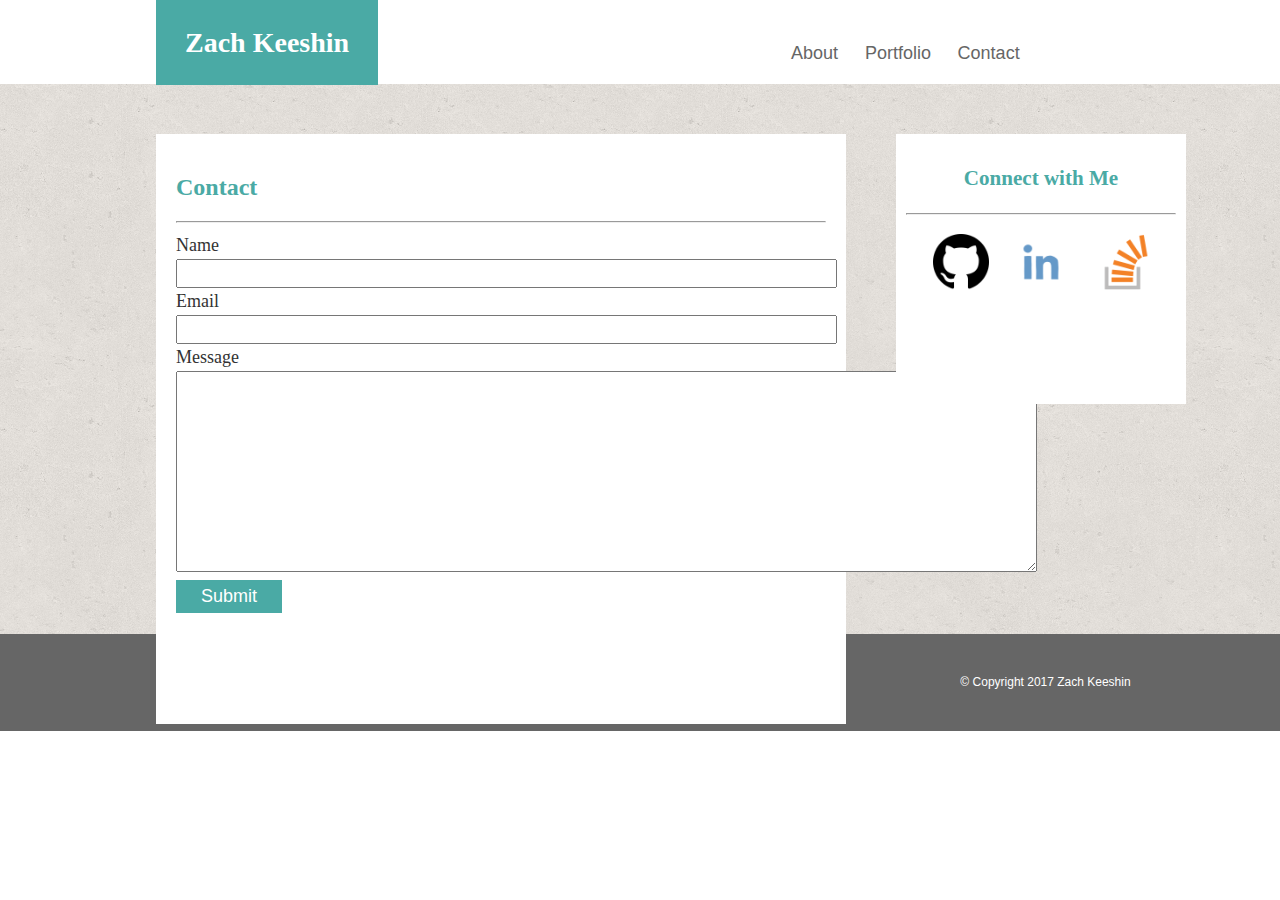
==== contact.html @ f2659690 "test" ====
<!DOCTYPE html>
<html lang="en-us">

<head>

  <meta charset="UTF-8">
  <title>Basic Portfolio</title>
  <link rel="stylesheet" type="text/css" href="style.css">





</head>

<body>

  <header>
      <h1>Zach Keeshin</h1>

      <div id="links">

            <a href="#">About </a>
            <a href="#">Portfolio</a>
            <a href="#">Contact</a>

      </div>

  </header>

  <div id="main">
 

    <div id="content">
   
      <div id="box">
          <h2>Contact</h2>
          <hr>  

          <form>
            Name<br>
            <input type="text" name="name"><br>

            Email<br>
            <input type="text" name="email"><br>

            Message<br>



          </form>


          <textarea rows="13" cols="105"></textarea>
                                
          <div id="button">Submit</div>

      </div>

      <div id="aside">
        <h3>Connect with Me</h3> 
        <hr>
        <a href="https://github.com/zkeesh"><img src="github.png"></a>
        <a href="https://www.linkedin.com/in/zach-keeshin-827033134?trk=nav_responsive_tab_profile_pic"><img src="LinkedIn.png"></a>
        <a href="http://stackoverflow.com/users/7498630/zach-keeshin"><img src="stack-overflow.png"></a>
        

      </div>

    </div>



  </div>


  <div id="footer">
    © Copyright 2017 Zach Keeshin

  </div>

</body>

</html>
---- style.css ----
/* 

Each of these CSS elements is associated with an HTML Element, Class, or ID.
Flip between this CSS file and the HTML to see how things line up. 
Experiment with deleting lines of code from the CSS to see how it affects the web page when you refresh in the browser.

*/

body {
  
  /* Positioning */
  margin: 0;

  /* Box-model */
  padding: 0;

  /* Typography */
  font-size: 18px;
  line-height: 150%;
  font-family: Georgia, "Times New Roman", Times, serif;
  color: #333333;

  /* Visual */
  /*background: #efeee7;*/

}

#button {
    background-color: #4aaaa5;
    width: 100px;
    /* margin: 5px; */
    padding: 3px;
    /* padding-bottom: 3px; */
    /* padding-top: 3px; */
    text-align: center;
    color: white;
    font-family: 'Arial', 'Helvetica Neue', Helvetica, sans-serif;

}

#colored-box  {
    background-color: #4aaaa5;
    width: 200px;
    position: absolute;
}

#box img {
  float: left;
  margin: 22px;
}

#box h2 {
  color: #4aaaa5;
}

#box p {
  font-family: 'Arial', 'Helvetica Neue', Helvetica, sans-serif;
  color: #777777;
  line-height: 31px;
}

#box{
  background-color: white;
  width: 650px;
  height: 550px;
  float: left;
  padding: 20px;

}


#box input {
  width: 100%;
  padding-top: 5px;
  padding-right: 5px;
  padding-bottom: 5px;
  font-family: 'Arial', 'Helvetica Neue', Helvetica, sans-serif;

}

#aside {
  background-color: white;
  width: 270px;
  height: 250px;
  padding: 10px;
  float: left;
  margin-left: 50px;
  text-align: center;

}

#aside h3{
  color: #4aaaa5;
}

#aside img {
    width: 56px;
    height: 56px;
    margin: 10px;
}


#content  {
  /*background-color: red;*/
  /*height: 300px;*/
  width: 1220px;
  margin-left: 156px;
  padding-top: 50px;
}

#main {
  height: 550px;
  background-image: url(cork-wallet.png);


}

#footer {

    background-color: #666666;
    text-align: center;
    color: white;
    font-family: 'Arial', 'Helvetica Neue', Helvetica, sans-serif;
    font-size: 12px;
    padding: 35px;
}

#links {
    float: right;
    width: 300px;
    height: 83px;
    margin-right: 200px;
    margin-top: 40px;

    /*background-color: red;*/

}

#links a{
    text-decoration: none;
    color: #666666;
    padding: 11px;
    font-family: 'Arial', 'Helvetica Neue', Helvetica, sans-serif;
}

header { 
  height: 84px;
  background-color: white;
}

h1 {

    margin-left: 156px;
    float: left;
    /* margin-bottom: 20px; */
    /* margin: 0; */
    padding: 29px;
    color: white;
    font-size: 28px;
    text-align: center;
    background: #4aaaa5;
    margin-top: 0;

  
}

h2 { font-size: 24px; }

a { color: #d21034; }

.container {

  /* Positioning */
  margin: 0 auto;

  /* Box-model */
  width: 1024px;

  display: inherit;
  
}

#main-bio,
#contact-info,
#bio-image { 
  /*float: left; */
  /*position: relative;*/

}

#main-bio { width: 70%; }

#contact-info { 
  width: 30%; 
  /*background-color: orange;*/
  position: inherit;
  float: left;
}

#bio-image {

  /* Positioning */
  margin-right: 20px;

   /* Box-model */
  width: 200px;
  height: 200px;
  
}
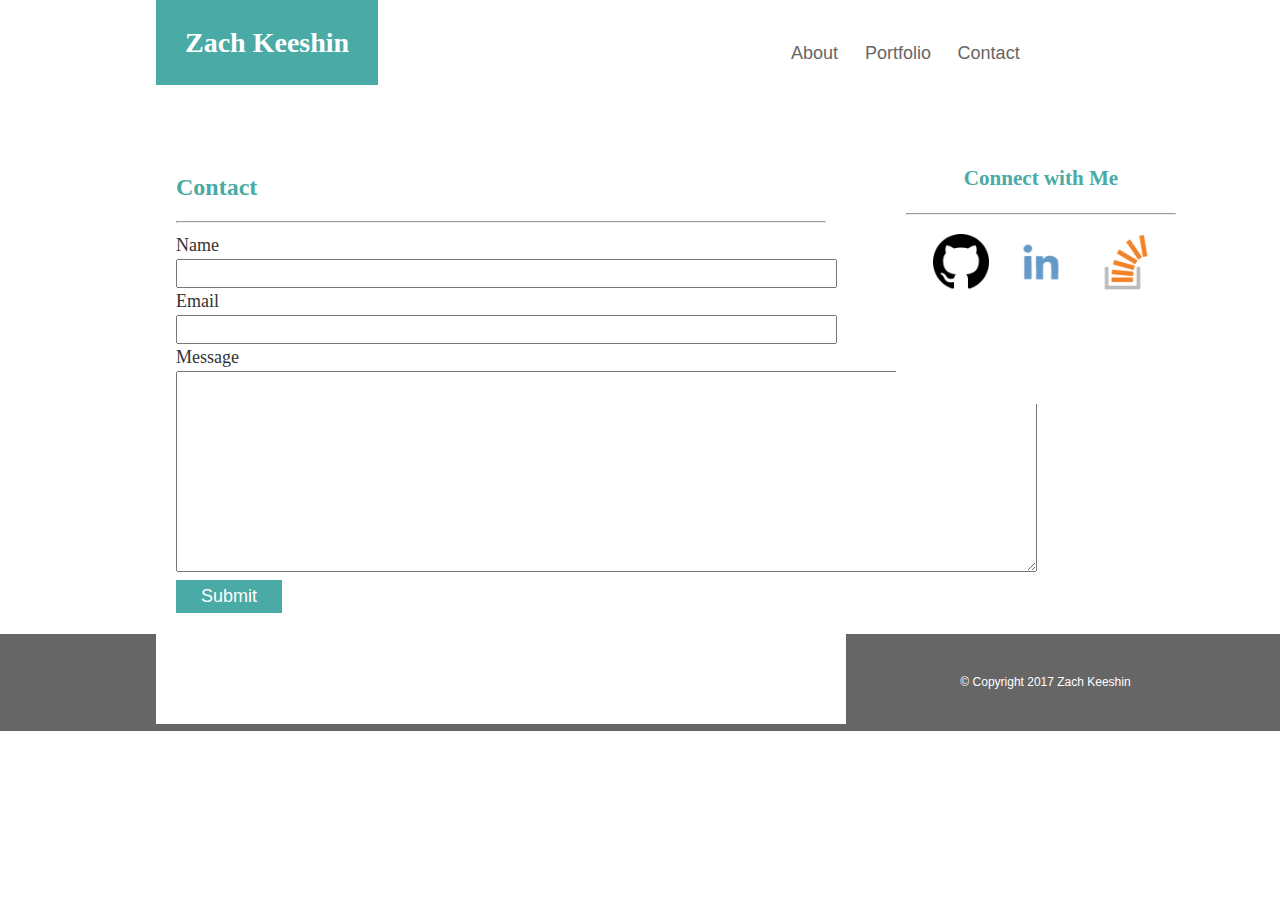
==== commit 5bc7f079: "updated files" ====
--- a/contact.html
+++ b/contact.html
@@ -5,11 +5,7 @@
 
   <meta charset="UTF-8">
   <title>Basic Portfolio</title>
-  <link rel="stylesheet" type="text/css" href="style.css">
-
-
-
-
+  <link rel="stylesheet" type="text/css" href="css/style.css">
 
 </head>
 
@@ -30,7 +26,6 @@
 
   <div id="main">
  
-
     <div id="content">
    
       <div id="box">
@@ -45,13 +40,9 @@
             <input type="text" name="email"><br>
 
             Message<br>
-
-
+            <textarea rows="13" cols="105"></textarea>
 
           </form>
-
-
-          <textarea rows="13" cols="105"></textarea>
                                 
           <div id="button">Submit</div>
 
@@ -60,19 +51,16 @@
       <div id="aside">
         <h3>Connect with Me</h3> 
         <hr>
-        <a href="https://github.com/zkeesh"><img src="github.png"></a>
-        <a href="https://www.linkedin.com/in/zach-keeshin-827033134?trk=nav_responsive_tab_profile_pic"><img src="LinkedIn.png"></a>
-        <a href="http://stackoverflow.com/users/7498630/zach-keeshin"><img src="stack-overflow.png"></a>
+        <a href="https://github.com/zkeesh"><img src="images/github.png"></a>
+        <a href="https://www.linkedin.com/in/zach-keeshin-827033134?trk=nav_responsive_tab_profile_pic"><img src="images/LinkedIn.png"></a>
+        <a href="http://stackoverflow.com/users/7498630/zach-keeshin"><img src="images/stack-overflow.png"></a>
         
 
       </div>
 
     </div>
 
-
-
   </div>
-
 
   <div id="footer">
     © Copyright 2017 Zach Keeshin
--- a/css/style.css
+++ b/css/style.css
@@ -0,0 +1,209 @@
+/* 
+
+Each of these CSS elements is associated with an HTML Element, Class, or ID.
+Flip between this CSS file and the HTML to see how things line up. 
+Experiment with deleting lines of code from the CSS to see how it affects the web page when you refresh in the browser.
+
+*/
+
+body {
+  
+  /* Positioning */
+  margin: 0;
+
+  /* Box-model */
+  padding: 0;
+
+  /* Typography */
+  font-size: 18px;
+  line-height: 150%;
+  font-family: Georgia, "Times New Roman", Times, serif;
+  color: #333333;
+
+  /* Visual */
+  /*background: #efeee7;*/
+
+}
+
+#button {
+    background-color: #4aaaa5;
+    width: 100px;
+    /* margin: 5px; */
+    padding: 3px;
+    /* padding-bottom: 3px; */
+    /* padding-top: 3px; */
+    text-align: center;
+    color: white;
+    font-family: 'Arial', 'Helvetica Neue', Helvetica, sans-serif;
+
+}
+
+#colored-box  {
+    background-color: #4aaaa5;
+    width: 200px;
+    position: absolute;
+}
+
+#box img {
+  float: left;
+  margin: 22px;
+}
+
+#box h2 {
+  color: #4aaaa5;
+}
+
+#box p {
+  font-family: 'Arial', 'Helvetica Neue', Helvetica, sans-serif;
+  color: #777777;
+  line-height: 31px;
+}
+
+#box{
+  background-color: white;
+  width: 650px;
+  height: 550px;
+  float: left;
+  padding: 20px;
+
+}
+
+
+#box input {
+  width: 100%;
+  padding-top: 5px;
+  padding-right: 5px;
+  padding-bottom: 5px;
+  font-family: 'Arial', 'Helvetica Neue', Helvetica, sans-serif;
+
+}
+
+#aside {
+  background-color: white;
+  width: 270px;
+  height: 250px;
+  padding: 10px;
+  float: left;
+  margin-left: 50px;
+  text-align: center;
+
+}
+
+#aside h3{
+  color: #4aaaa5;
+}
+
+#aside img {
+    width: 56px;
+    height: 56px;
+    margin: 10px;
+}
+
+
+#content  {
+  /*background-color: red;*/
+  /*height: 300px;*/
+  width: 1220px;
+  margin-left: 156px;
+  padding-top: 50px;
+}
+
+#main {
+  height: 550px;
+  background-image: url(images/cork-wallet.png);
+
+
+}
+
+#footer {
+
+    background-color: #666666;
+    text-align: center;
+    color: white;
+    font-family: 'Arial', 'Helvetica Neue', Helvetica, sans-serif;
+    font-size: 12px;
+    padding: 35px;
+}
+
+#links {
+    float: right;
+    width: 300px;
+    height: 83px;
+    margin-right: 200px;
+    margin-top: 40px;
+
+    /*background-color: red;*/
+
+}
+
+#links a{
+    text-decoration: none;
+    color: #666666;
+    padding: 11px;
+    font-family: 'Arial', 'Helvetica Neue', Helvetica, sans-serif;
+}
+
+header { 
+  height: 84px;
+  background-color: white;
+}
+
+h1 {
+
+    margin-left: 156px;
+    float: left;
+    /* margin-bottom: 20px; */
+    /* margin: 0; */
+    padding: 29px;
+    color: white;
+    font-size: 28px;
+    text-align: center;
+    background: #4aaaa5;
+    margin-top: 0;
+
+  
+}
+
+h2 { font-size: 24px; }
+
+a { color: #d21034; }
+
+.container {
+
+  /* Positioning */
+  margin: 0 auto;
+
+  /* Box-model */
+  width: 1024px;
+
+  display: inherit;
+  
+}
+
+#main-bio,
+#contact-info,
+#bio-image { 
+  /*float: left; */
+  /*position: relative;*/
+
+}
+
+#main-bio { width: 70%; }
+
+#contact-info { 
+  width: 30%; 
+  /*background-color: orange;*/
+  position: inherit;
+  float: left;
+}
+
+#bio-image {
+
+  /* Positioning */
+  margin-right: 20px;
+
+   /* Box-model */
+  width: 200px;
+  height: 200px;
+  
+}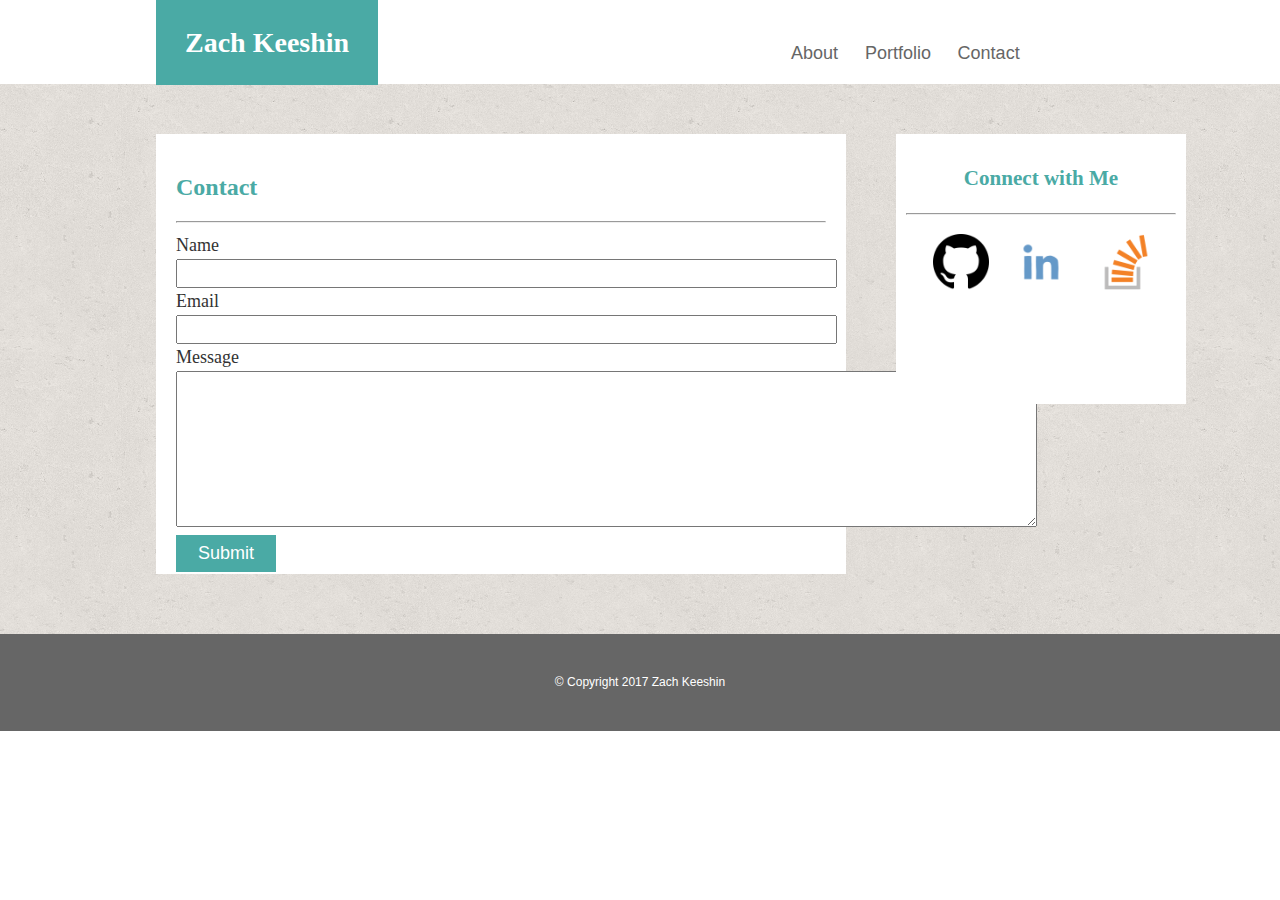
==== commit 3c3dcc28: "updated hw" ====
--- a/contact.html
+++ b/contact.html
@@ -5,7 +5,7 @@
 
   <meta charset="UTF-8">
   <title>Basic Portfolio</title>
-  <link rel="stylesheet" type="text/css" href="css/style.css">
+  <link rel="stylesheet" type="text/css" href="style.css">
 
 </head>
 
@@ -40,7 +40,7 @@
             <input type="text" name="email"><br>
 
             Message<br>
-            <textarea rows="13" cols="105"></textarea>
+            <textarea rows="10" cols="105"></textarea>
 
           </form>
                                 
--- a/style.css
+++ b/style.css
@@ -0,0 +1,198 @@
+/* 
+
+Each of these CSS elements is associated with an HTML Element, Class, or ID.
+Flip between this CSS file and the HTML to see how things line up. 
+Experiment with deleting lines of code from the CSS to see how it affects the web page when you refresh in the browser.
+
+*/
+
+body {
+  
+  /* Positioning */
+  margin: 0;
+
+  /* Box-model */
+  padding: 0;
+
+  /* Typography */
+  font-size: 18px;
+  line-height: 150%;
+  font-family: Georgia, "Times New Roman", Times, serif;
+  color: #333333;
+}
+
+#portfolio {
+    background-color: white;
+    width: 585px;
+    height: 500px;
+    float: left;
+    padding: 10px;
+
+}
+
+#button {
+    background-color: #4aaaa5;
+    width: 100px;
+    padding-top: 5px;
+    padding-bottom: 2px;
+    height: 30px;
+    text-align: center;
+    color: white;
+    font-family: 'Arial', 'Helvetica Neue', Helvetica, sans-serif;
+}
+
+#box img {
+  float: left;
+  margin: 22px;
+}
+
+#box h2 {
+  color: #4aaaa5;
+}
+
+#box p {
+  font-family: 'Arial', 'Helvetica Neue', Helvetica, sans-serif;
+  color: #777777;
+  line-height: 31px;
+}
+
+#box{
+  background-color: white;
+  width: 650px;
+  height: 400px;
+  float: left;
+  padding: 20px;
+
+}
+
+
+#box input {
+  width: 100%;
+  padding-top: 5px;
+  padding-right: 5px;
+  padding-bottom: 5px;
+  font-family: 'Arial', 'Helvetica Neue', Helvetica, sans-serif;
+
+}
+
+#aside {
+  background-color: white;
+  width: 270px;
+  height: 250px;
+  padding: 10px;
+  float: left;
+  margin-left: 50px;
+  text-align: center;
+
+}
+
+#aside h3{
+  color: #4aaaa5;
+}
+
+#aside img {
+    width: 56px;
+    height: 56px;
+    margin: 10px;
+}
+
+
+#content  {
+  /*background-color: red;*/
+  /*height: 300px;*/
+  width: 1220px;
+  margin-left: 156px;
+  padding-top: 50px;
+}
+
+#main {
+  height: 550px;
+  background-image: url(images/cork-wallet.png);
+
+
+}
+
+#footer {
+
+    background-color: #666666;
+    text-align: center;
+    color: white;
+    font-family: 'Arial', 'Helvetica Neue', Helvetica, sans-serif;
+    font-size: 12px;
+    padding: 35px;
+}
+
+#links {
+    float: right;
+    width: 300px;
+    height: 83px;
+    margin-right: 200px;
+    margin-top: 40px;
+
+    /*background-color: red;*/
+
+}
+
+#links a{
+    text-decoration: none;
+    color: #666666;
+    padding: 11px;
+    font-family: 'Arial', 'Helvetica Neue', Helvetica, sans-serif;
+}
+
+header { 
+  height: 84px;
+  background-color: white;
+}
+
+h1 {
+
+    margin-left: 156px;
+    float: left;
+    /* margin-bottom: 20px; */
+    /* margin: 0; */
+    padding: 29px;
+    color: white;
+    font-size: 28px;
+    text-align: center;
+    background: #4aaaa5;
+    margin-top: 0;
+
+  
+}
+
+h2 { font-size: 24px; }
+
+a { color: #d21034; }
+
+.container {
+
+  /* Positioning */
+  margin: 0 auto;
+
+  /* Box-model */
+  width: 1024px;
+
+  display: inherit;
+  
+}
+
+#main-bio { width: 70%; }
+
+#contact-info { 
+  width: 30%; 
+  /*background-color: orange;*/
+  position: inherit;
+  float: left;
+}
+
+#bio-image {
+
+  /* Positioning */
+  margin-right: 20px;
+
+   /* Box-model */
+  width: 200px;
+  height: 200px;
+  
+}